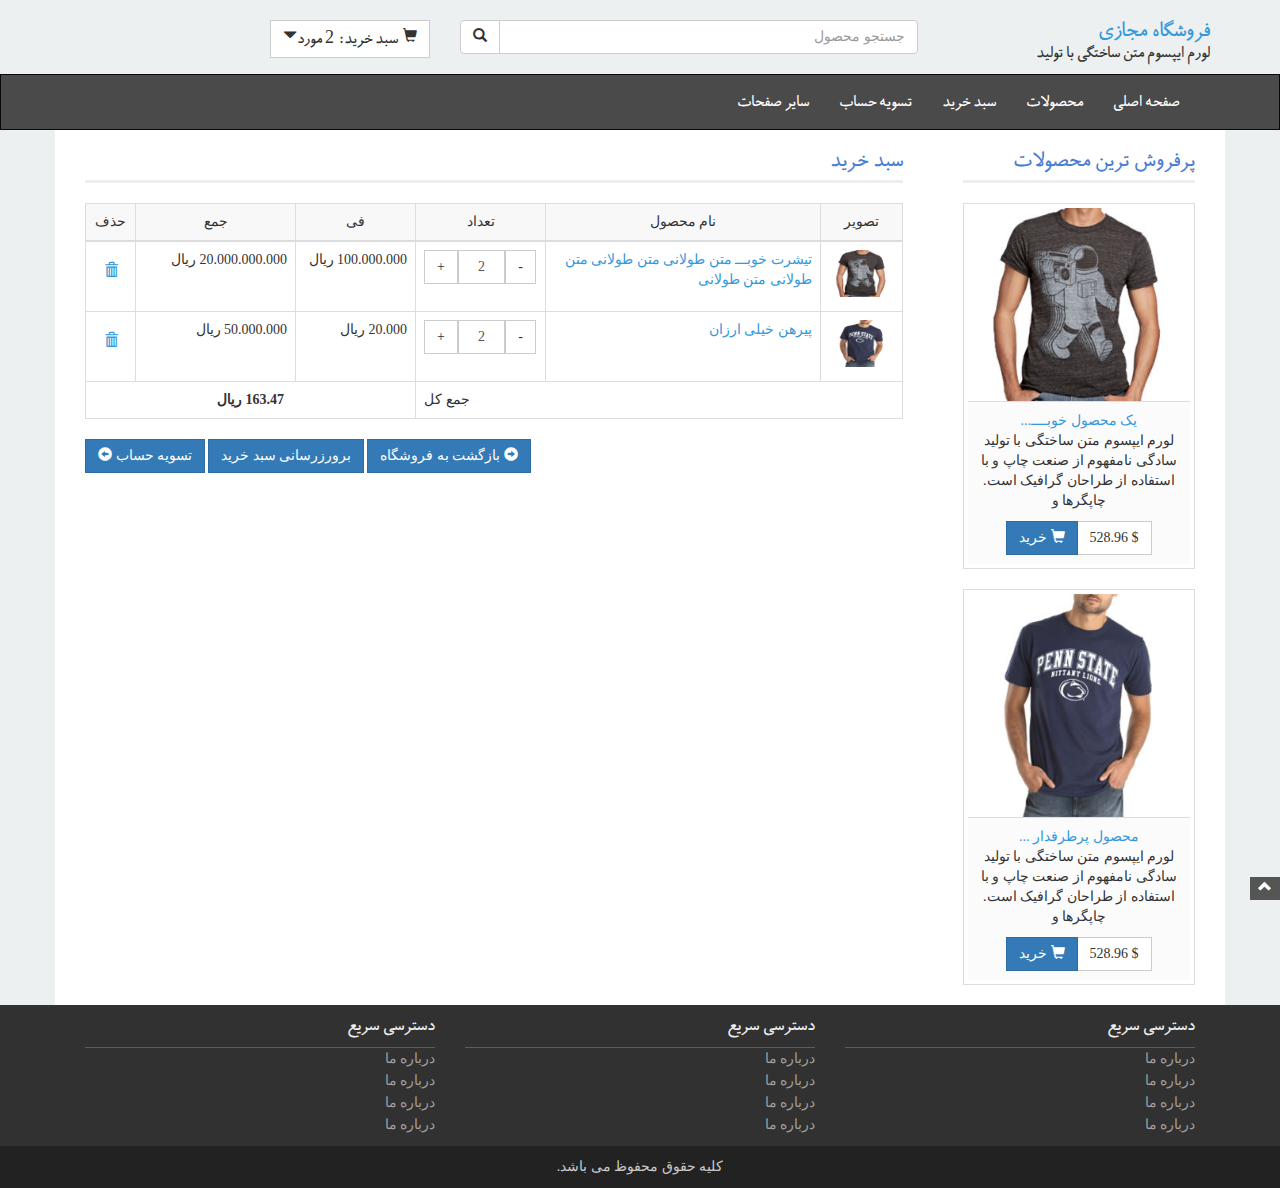
==== cart.html @ 9e5fbf3c "add cart page, change custom.css for cart & index page" ====
<!DOCTYPE html>
<html>
<head lang="fa">
    <meta charset="UTF-8">

    <!-- Bootstrap core CSS -->
    <link href="assets/bootstrap/css/bootstrap.min.css" rel="stylesheet">
    <link href="assets/bootstrap/css/bootstrap-rtl.min.css" rel="stylesheet">

    <link href="assets/css/jquery.bxslider.css" rel="stylesheet">
        
    <!-- Custom styles for this template -->
    <link href="assets/css/custom.css" rel="stylesheet">
    
    <title> جزئیات محصول </title>
</head>
<body>


<header>
    <div class="container margin-top-20 margin-bottom-10">
        <div class="row">
            <!-- Logo -->
            <div class="col-lg-3 col-md-3 hidden-sm hidden-xs">
                <div class="header-logotype">
                    <a href="index.html">
                        فروشگاه مجازی
                    </a>
                    <div class="Slogan">
                        لورم ایپسوم متن ساختگی با تولید
                    </div>
                </div>
            </div>
            
            <!-- search box -->
            <div class="col-lg-5 col-md-5 col-sm-6 col-xs-7">
                <form action="">
                    <div class="input-group">
                        <input type="text" class="form-control" placeholder="جستجو محصول">
                        <span class="input-group-btn">
                            <button class="btn btn-default" type="submit">
                                <i class="glyphicon glyphicon-search"></i>
                            </button>
                        </span>
                    </div>
                </form>
            </div>
            
            <!-- Cart -->
            <div class="col-lg-4 col-md-4 col-sm-6 col-xs-5">
                <div class="btn-group btn-group-cart">
                    <button type="button" class="btn btn-default dropdown-toggle" data-toggle="dropdown">
                        <span class="pull-right">
                            <i class="glyphicon glyphicon-shopping-cart"></i>
                        </span>
                        <span class="pull-right btn-cart-text">
                            سبد خرید:
                            2 مورد
                            
                        </span>
                        <span class="glyphicon glyphicon-triangle-bottom pull-left"></span>
                    </button>
                    
                    <ul class="dropdown-menu cart-content" role="menu">
                        <li>
                            <a href="#">
                                <b>کیف لپ تاپ مارک دار !</b>
                                <span>x1 $528.96</span>
                            </a>
                        </li>
                        <li>
                            <a href="#">
                                <b>کیف لپ تاپ مارک دار !</b>
                                <span>x1 $528.96</span>
                            </a>
                        </li>
                        <li class="divider"></li>
                        <li>
                            <a href="#">
                                جمع:
                                5870.000
                                تومان
                            </a>
                        </li>
                    </ul>
                </div><!-- btn-group Cart Box -->
            </div>
        </div> <!-- Row -->
    </div> <!-- container -->
</header>

<!-- Navigation -->

<nav class="navbar navbar-inverse" role="navigation">
    <div class="container">
        <div class="navbar-header">
        <button type="button" class="navbar-toggle collapsed" data-toggle="collapse" data-target=".navbar-ex1-collapse">
            <span class="sr-only">Toggle navigation</span>
            <span class="icon-bar"></span>
            <span class="icon-bar"></span>
            <span class="icon-bar"></span>
        </button>
        <!-- Text Logo on Mobile -->
        <a href="#" class="navbar-brand visible-xs">
            فروشگاه مجازی
        </a>
        </div>
        <div class="navbar-collapse navbar-ex1-collapse collapse">
            <ul class="nav navbar-nav">
                <li>
                    <a href="index.html">صفحه اصلی</a>
                </li>
                <li>
                    <a href="#">محصولات</a>
                </li>
                <li>
                    <a href="#">سبد خرید</a>
                </li>
                <li>
                    <a href="#">تسویه حساب</a>
                </li>
                <li>
                    <a href="#">سایر صفحات</a>
                </li>
                
            </ul>
        </div>
        
    </div> <!-- container -->
</nav> <!-- End Navigation -->
<div class="container main-container">
    <!-- Body -->
    <div class="row">
        <!-- Sidebar -->
        <div class="col-lg-3 col-md-3 col-sm-12">
            <!-- Best Product-->
            <div class="col-lg-12 col-md-12 col-sm-12 visible-lg visible-md">
                <div class="no-padding">
                    <span class="title">
                        پرفروش ترین محصولات
                    </span>
                </div>
                <div class="thumbnail col-lg-12 col-md-12 col-sm-6 text-center">
                    <a href="detail.html" style="overflow: hidden; position: relative;">
                        <img src="media/product/product-1.jpg" style="width: 250px; height: auto;">
                    </a>
                    <div class="caption prod-caption">
                        <h4>
                            <a href="detail.html">
                                 یک محصول خوبــــ...
                            </a>
                        </h4>
                        <p>
                            لورم ایپسوم متن ساختگی با تولید سادگی نامفهوم از صنعت چاپ و با استفاده از طراحان گرافیک است. چاپگرها و
                        </p>
                        <p></p>
                        
                        <div class="btn-group">
                            <a href="#" class="btn btn-default">$ 528.96</a>
                            <a href="#" class="btn btn-primary">
                                <span class="glyphicon glyphicon-shopping-cart"></span>
                                خرید
                            </a>
                        </div>
                    </div>
                </div>
                <div class="thumbnail col-lg-12 col-md-12 col-sm-6 hidden-xs text-center">
                    <a href="detail.html" style="overflow: hidden">
                        <img src="media/product/product-8.jpg" style="width: 280px; height: auto; ">
                    </a>
                    <div class="caption prod-caption">
                        <h4>
                            <a href="detail.html">محصول پرطرفدار ...</a>
                        </h4>
                        <p>
                            لورم ایپسوم متن ساختگی با تولید سادگی نامفهوم از صنعت چاپ و با استفاده از طراحان گرافیک است. چاپگرها و
                        </p>
                        <div class="btn-group">
                            <a href="#" class="btn btn-default">$ 528.96</a>
                            <a href="#" class="btn btn-primary">
                                <span class="glyphicon glyphicon-shopping-cart"></span>
                                خرید
                            </a>
                        </div>
                    </div>
                </div>
            </div>
            <!-- End Best Product-->
            
        </div>
    <div class="clearfix visible-sm"></div>
        <!-- End Sidebar -->
        
        <!--cart table-->
        <div class="col-lg-9 col-md-9 col-sm-12">
            <div class="col-lg-12 col-sm-12">
                <span class="title">
                    سبد خرید
                </span>
            </div>
            <div class="col-lg-12 col-sm-12 hero-feature">
                <table class="table table-bordered tbl-cart table-hover">
                    <thead>
                        <tr class="text-center">
                            <td class="tbl-cart-image hidden-xs">تصویر</td>
                            <td>نام محصول</td>
                            
                            
                            <td class="td-qty">تعداد</td>
                            <td>فی</td>
                            <td class="price-total">جمع</td>
                            <td class="tbl-cart-remove">حذف</td>
                        </tr>
                    </thead>
                        <tbody>
                            <tr>
                                <td class="hidden-xs">
                                    <a href="detail.html">
                                        <img src="media/product/product-1.jpg" alt="Age Of Wisdom Tan Graphic Tee" title="" class="tbl-cart-image" width="47" height="47">
                                    </a>
                                </td>
                                <td>
                                    <a href="detail.html">
                                         تیشرت خوبـــ   
                                    متن طولانی متن طولانی متن طولانی متن طولانی 
                                    </a>
                                </td>
                                
                                <td>
                                    <div class="input-group bootstrap-touchspin">
                                        <span class="input-group-btn"></span>
                                        <span class="input-group-addon bootstrap-touchspin-prefix" style="display: none;"></span>
                                            <input type="text" name="" value="2" class="input-qty form-control text-center" style="display: block;">
                                        <span class="input-group-addon bootstrap-touchspin-postfix" style="display: none;"></span>
                                    </div>
                                </td>
                                <td class="price-single">100.000.000
                                    ريال
                                </td>
                                <td>
                                    20.000.000.000
                                    ريال
                                </td>
                                <td class="text-center cart-remove-box">
                                    <a href="#" rel="2">
                                        <i class="glyphicon glyphicon-trash cart-item-remove"></i>
                                    </a>
                                </td>
                            </tr>
                            <tr>
                                <td class="hidden-xs">
                                    <a href="detail.html">
                                        <img src="media/product/product-8.jpg" alt="Adidas Men Red Printed T-shirt" title="" class="tbl-cart-image"  width="47" height="47">
                                    </a>
                                </td>
                                <td><a href="detail.html">پیرهن خیلی ارزان</a>
                                </td>
                                <td>
                                    <div class="input-group bootstrap-touchspin">
                                        <span class="input-group-btn"></span>
                                        <span class="input-group-addon bootstrap-touchspin-prefix" style="display: none;"></span>
                                            <input type="text" name="" value="2" class="input-qty form-control text-center" style="display: block;">
                                        <span class="input-group-addon bootstrap-touchspin-postfix" style="display: none;"></span>
                                    </div>
                                </td>
                                <td class="price-single">20.000
                                ريال
                                </td>
                                <td>50.000.000
                                ريال
                                </td>
                                <td class="text-center cart-remove-box">
                                    <a href="#" rel="1">
                                        <i class="glyphicon glyphicon-trash cart-item-remove"></i>
                                    </a>
                                </td>
                            </tr>
                            <tr>
                                <td colspan="3" align="left">جمع کل</td>
                                <td class="price-total text-center" colspan="3"><strong> 163.47
                                        ريال</strong>
                                </td>
                            </tr>
                        </tbody>
                    </table>
                        <div class="btn-group btns-cart pull-left">
                                <button type="button" class="btn btn-primary" onclick="window.location='catalogue.html'"><i class="glyphicon glyphicon-circle-arrow-right"></i> بازگشت به فروشگاه</button>
                                <button type="button" class="btn btn-primary">برورزرسانی سبد خرید</button>
                                <button type="button" class="btn btn-primary" onclick="window.location='checkout.html'">تسویه حساب <i class="glyphicon glyphicon-circle-arrow-left"></i></button>
                        </div>
	            </div>


        </div> <!--End cart table-->
        
    
    </div>

    

    <!-- End Body -->
</div> <!-- Container -->
<footer>
    <div class="container margin-bottom-10">
        <div class="col-lg-4 col-md-4 col-sm-6">
            <div class="column">
                <h4>
                    دسترسی سریع
                </h4>
                <ul>
                    <li><a href="#">درباره ما</a></li>
                    <li><a href="#">درباره ما</a></li>
                    <li><a href="#">درباره ما</a></li>
                    <li><a href="#">درباره ما</a></li>
                </ul>
            </div>
        </div>
        <div class="col-lg-4 col-md-4 col-sm-6">
            <div class="column">
                <h4>
                    دسترسی سریع
                </h4>
                <ul>
                    <li><a href="#">درباره ما</a></li>
                    <li><a href="#">درباره ما</a></li>
                    <li><a href="#">درباره ما</a></li>
                    <li><a href="#">درباره ما</a></li>
                </ul>
            </div>
        </div>
        <div class="col-lg-4 col-md-4 col-sm-6">
            <div class="column">
                <h4>
                    دسترسی سریع
                </h4>
                <ul>
                    <li><a href="#">درباره ما</a></li>
                    <li><a href="#">درباره ما</a></li>
                    <li><a href="#">درباره ما</a></li>
                    <li><a href="#">درباره ما</a></li>
                </ul>
            </div>
        </div>
    </div>
    <div class="navbar-inverse text-center copyright">
        کلیه حقوق محفوظ می باشد.
    </div>
</footer>
<a href="#top" class="back-top text-center" onclick="$('body,html').animate({scrollTop:0},500); return false" style="display: block;">
    	<i class="glyphicon glyphicon-chevron-up"></i>
</a>





























<!-- Bootstrap core JavaScript
================================================== -->
<!-- Placed at the end of the document so the pages load faster -->
<script src="assets/js/jquery-1.11.2.min.js"></script>
<script src="assets/bootstrap/js/bootstrap.min.js"></script>
<script src="assets/js/jquery.bxslider.min.js"></script>
<script src="assets/js/bootstrap.touchspin.js"></script>
<script src="assets/js/jquery.zoom.min.js"></script>
<script src="assets/js/mimity.js"></script>

</body>
</html>
---- assets/css/custom.css ----
@charset "utf-8";
/* CSS Document */

/*
@font-face {
    font-family: 'Mitra';
    src: url('../font/MitraWeb-Regular.woff') format('woff');
    font-weight: normal;
    font-style: normal;
}

@font-face {
    font-family: 'Mitra';
    src: url('../font/MitraWeb-Bold.woff') format('woff');
    font-weight: bold;
    font-style: normal;
}

@font-face {
    font-family: 'Nazanin';
    src:  url('../font/NazaninWeb-Regular.woff') format('woff');
    font-weight: normal;
    font-style: normal;
}

@font-face {
    font-family: 'Nazanin';
    src:  url('../font/NazaninWeb-Bold.woff') format('woff');
    font-weight: bold;
    font-style: normal;
}

@font-face {
    font-family: 'Yekan';
    src:  url('../font/YekanWeb-Regular.woff') format('woff');
    font-weight: normal;
    font-style: normal;
}

@font-face {
    font-family: 'Yekan';
    src:  url('../font/YekanWeb-Bold.woff') format('woff');
    font-weight: bold;
    font-style: normal;
}

*/
@font-face {
    font-family: 'Roya';
    src: url('../font/RoyaWeb-Regular.woff') format('woff');
    font-weight: normal;
    font-style: normal;

}

@font-face {
    font-family: 'Roya';
    src: url('../font/RoyaWeb-Bold.woff') format('woff');
    font-weight: bold;
    font-style: normal;

}


/*  CSS Reset  */

/**
 * Eric Meyer's Reset CSS v2.0 (http://meyerweb.com/eric/tools/css/reset/)
 * http://cssreset.com
 */
html, body, div, span, applet, object, iframe,
h1, h2, h3, h4, h5, h6, p, blockquote, pre,
a, abbr, acronym, address, big, cite, code,
del, dfn, em, img, ins, kbd, q, s, samp,
small, strike, sub, sup, tt, var,
b, u, i, center,
dl, dt, dd, ol, ul, li,
fieldset, form, label, legend,
table, caption, tbody, tfoot, thead, tr, th, td,
article, aside, canvas, details, embed,
figure, figcaption, footer, header, hgroup,
menu, nav, output, ruby, section, summary,
time, mark, audio, video {
	margin: 0;
	padding: 0;
	border: 0;
	font-size: 100%;
	font: inherit;
	vertical-align: baseline;
}
/* HTML5 display-role reset for older browsers */
article, aside, details, figcaption, figure,
footer, header, hgroup, menu, nav, section {
	display: block;
}
body {
	line-height: 1;
}
ol, ul {
	list-style: none;
}
blockquote, q {
	quotes: none;
}
blockquote:before, blockquote:after,
q:before, q:after {
	content: '';
	content: none;
}
table {
	border-collapse: collapse;
	border-spacing: 0;
}

/*My CSS reset*/

a, a:hover {text-decoration: none !important; }


/* Global Style */

body {background-color: #ecf0f1; color: #333; font: 14px/22px tahoma; }
a {color: #3498db;}
a:hover {color: #2980b9}
p {margin: 0 0 10px 0;}

.margin-top-20 {margin-top: 20px;}
.margin-bottom-10 {margin-bottom: 10px}
.no-padding {padding: 0!important}

.title {display: block; border-bottom: 3px solid #eee; padding-bottom: 8px; margin-bottom: 20px; color: #4c7ed3;
          font: 24px/22px 'Roya',tahoma;}


.thumbnail {border-radius: 0; padding: 4px;}
.thumbnail:hover {border: 1px solid gray; }

.prod-caption {background: #fbfbfb; border-top: 1px solid #ddd; }

.btn {border-radius: 0;}
.btn-group>.btn:first-child:not(:last-child):not(.dropdown-toggle) {border-radius: 0;}
.btn-group>.btn:last-child:not(:first-child), .btn-group>.dropdown-toggle:not(:first-child) {border-radius: 0;}
.form-control { border-radius: 0; box-shadow: none; webkit-box-shadow: none;}

/* Menu */

.have-sub i {font-size: 10px; padding-top: 5px;}

/* Cart */

.cart-item-remove {margin-top: -10px;}
.cart-item-remove:hover {color: #e74c3c;}
.cart-remove-box {padding-top: 20px !important;}

/*  Index  */


.header-logotype {font: 24px/22px 'Roya'}
.Slogan {font-size: 18px;}

.btn-group-cart {width: 100%}
.btn-cart-text {font: 18px/24px 'Roya' ;padding-right: 5px;}
.cart-content {}
ul.cart-content {min-width: 330px; }
ul.cart-content b {display: block; color: #3498db;}

.navbar-header {font: 20px/24px 'Roya',tahoma !important; }
.navbar {background-color: #4a4a4a; color: #fff; margin-bottom: 0; border-radius: 0;}
.navbar li a {font: 18px/24px 'Roya',tahoma ;color: #fff !important; }
.navbar li a:hover {background-color: #428bca!important}

.main-container {background: #fff; padding-top: 20px;}
.panel-categories .panel-heading {  border-top: 1px solid #ddd; }
.panel-categories .panel-heading:first-child {   border-top: 0; }

/* Slider */

.slider {direction: ltr;}
.bx-wrapper img {width: 100%;}
.bx-wrapper .bx-caption span {direction: rtl; text-align: right; font: 14px/22px tahoma;}




/* Footer */

footer {background: #313131; color: #eee;}
footer h4 {border-bottom: 1px solid #5d5d5d; padding: 10px 0 10px 0; font: 20px/22px 'Roya',tahoma;}
footer .column ul {list-style: none; padding: 0;}
footer .column a {color: #a09f9f; -webkit-transition: all 3s ease-in; -moz-transition: all 3s; -ms-transition: all 3s; -o-transition: all 3s; transition: all 0.5s;}
footer .column a:hover {color: #eee; padding-right: 5px;}
footer .copyright {padding: 10px; color: #ccc;}

.back-top {
  display: none;
  position: fixed;
  bottom: 0;
  right: 0;
  width: 30px;
  background: #555;
  color: #fff;
  height: 23px;
}



/* Detail Page */


.product-thumb-image { padding: 2px; }
.product-main-image, .product-thumb-image .thumbnail { margin-bottom: 0; }
.product-main-image { cursor: zoom-in; cursor: -webkit-zoom-in; cursor: -moz-zoom-in; }
.well { border-radius: 0; -webkit-box-shadow: none; box-shadow: none; }

.product-short-detail label{ font-weight: normal }
.product-short-detail .col-xs-8:before{
	margin-right: 3px;
	content: ':'
}
.the-list { float: right; margin: 10px 0; width: 100%; }
.the-list select { display: inline; width: auto; }
.input-qty-detail .bootstrap-touchspin { float: right; width: 130px;}
.input-qty-detail .bootstrap-touchspin{	margin-right: 5px; width: 130px;}

.product-detail-tab .nav-tabs a:focus, .product-detail-tab .nav-tabs a:active{ outline: 0 }
.product-detail-tab .well{ border-top: 0; background: #fff; }
#review .media{ padding-bottom: 10px }
.product-rating { margin-top: 5px; color: #FFCC00; font-size: 10px;}


/* Cart Page */

.hero-feature { margin-bottom: 30px; }
.tbl-cart thead { background: #f8f8f8; }
.tbl-cart-remove {width: 50px;}
.tbl-cart-image {width: 65px !important; overflow: hidden;}
.tbl-cart .td-qty { width: 130px; }
.tbl-cart .td-qty { white-space: normal !important; width: 130px; }
.price-single {width: 120px;}
.price-total {width: 160px;}

.btns-cart .btn{ margin-right: 3px !important; }
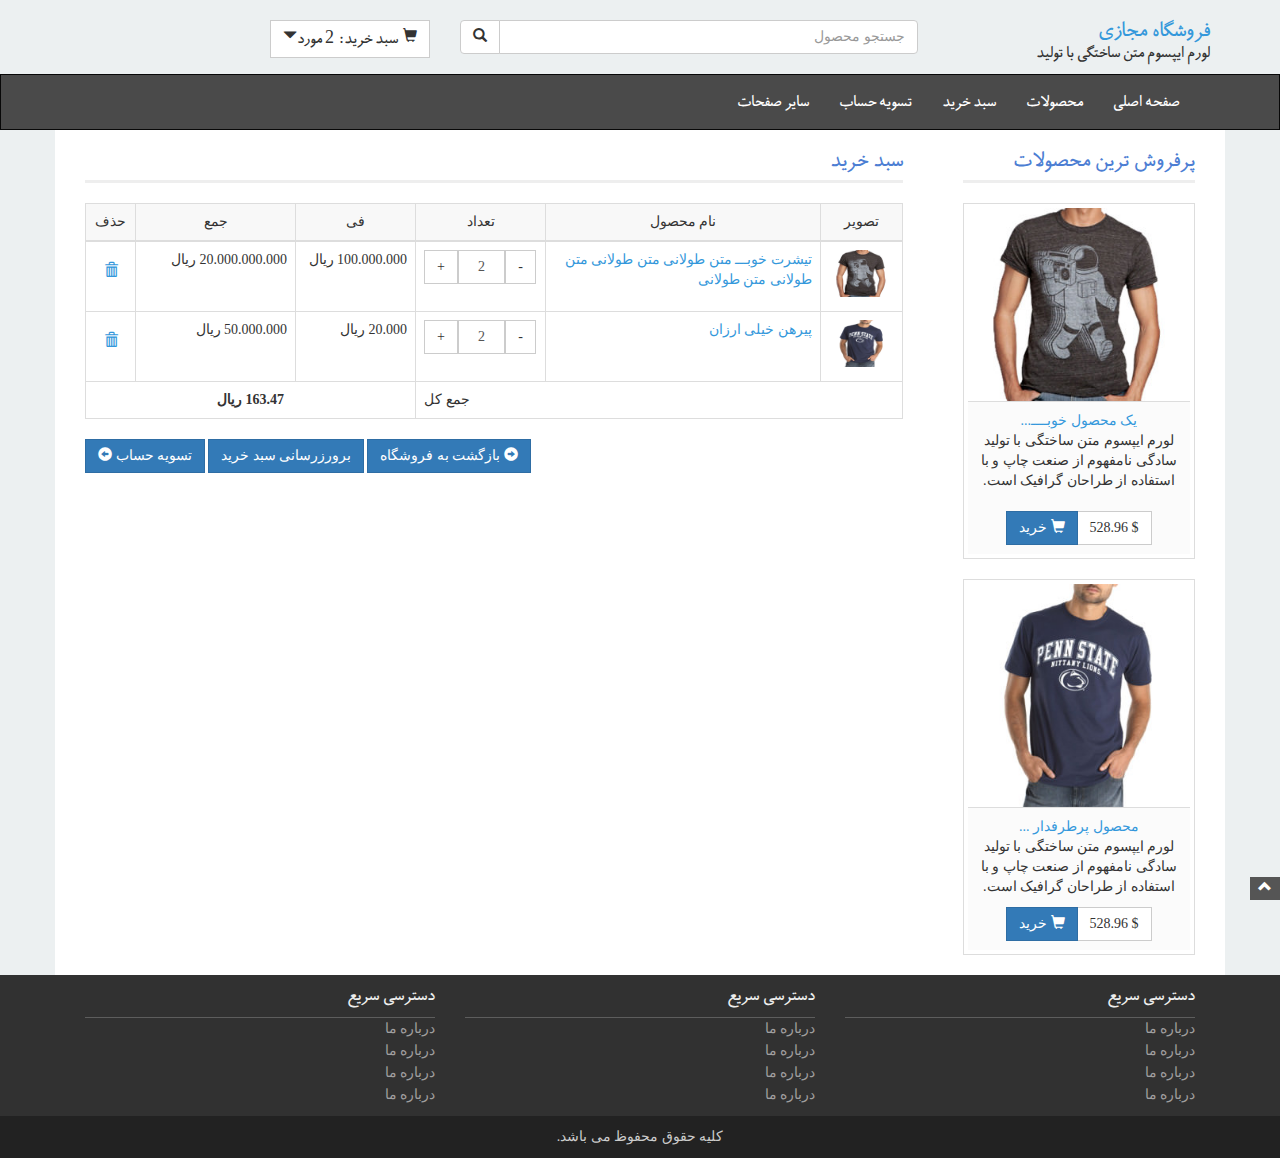
==== commit 944c30b3: "add catalog.html page, fix max-height product item in all page" ====
--- a/cart.html
+++ b/cart.html
@@ -111,10 +111,10 @@
                     <a href="index.html">صفحه اصلی</a>
                 </li>
                 <li>
-                    <a href="#">محصولات</a>
-                </li>
-                <li>
-                    <a href="#">سبد خرید</a>
+                    <a href="catalog.html">محصولات</a>
+                </li>
+                <li>
+                    <a href="cart.html">سبد خرید</a>
                 </li>
                 <li>
                     <a href="#">تسویه حساب</a>
--- a/assets/css/custom.css
+++ b/assets/css/custom.css
@@ -136,6 +136,8 @@
 .thumbnail:hover {border: 1px solid gray; }
 
 .prod-caption {background: #fbfbfb; border-top: 1px solid #ddd; }
+.prod-caption p {max-height: 60px !important; overflow: hidden;}
+.prod-caption h4 {max-height: 20px; overflow: hidden;}
 
 .btn {border-radius: 0;}
 .btn-group>.btn:first-child:not(:last-child):not(.dropdown-toggle) {border-radius: 0;}
